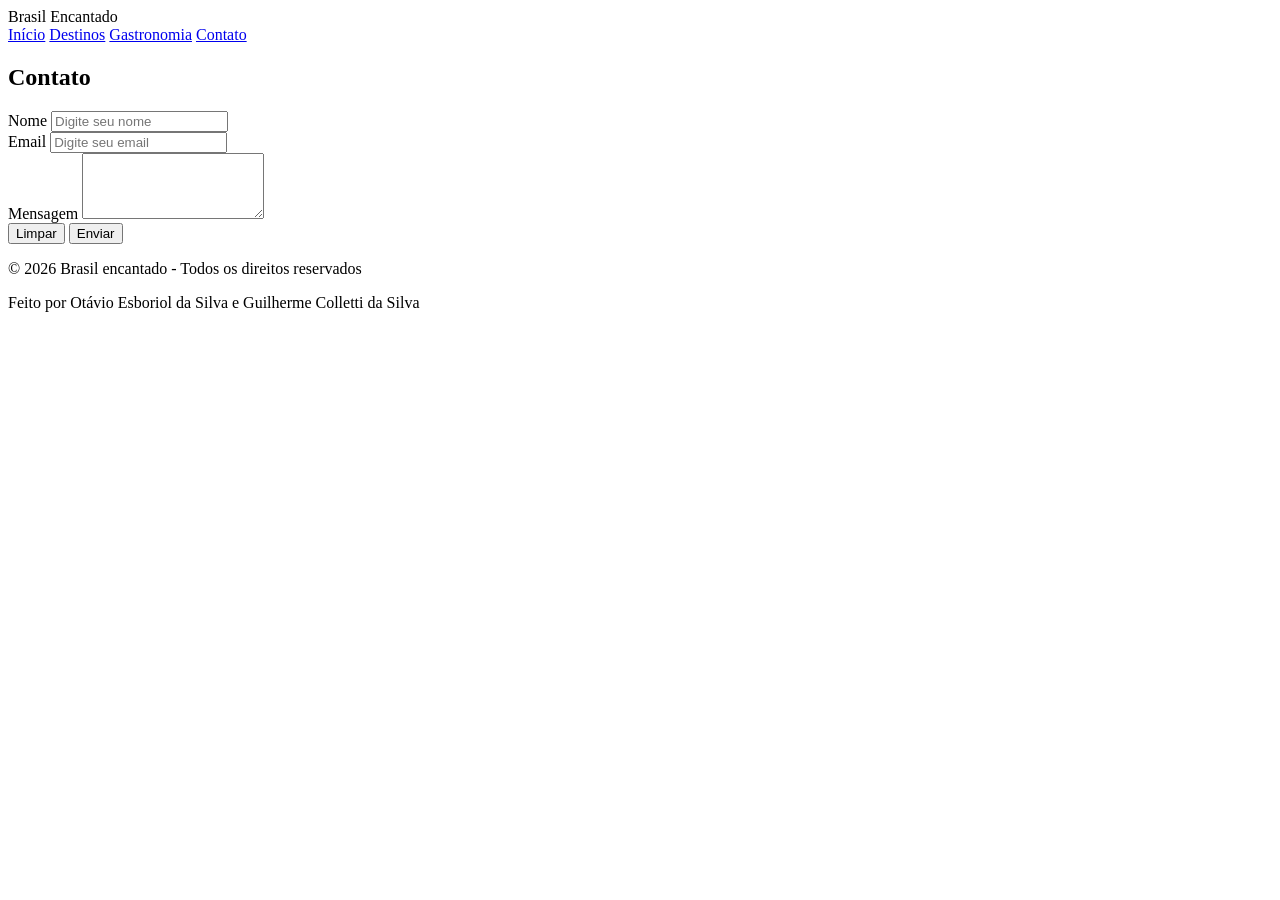
==== contato.html @ 9cb71933 "Add files via upload" ====
<!DOCTYPE html>
<html lang="pt-br">
<head>
    <meta charset="UTF-8">
    <meta name="viewport" content="width=device-width, initial-scale=1.0">
    <title>Contato - Brasil Encantado</title>
    <link rel="stylesheet" href="/ProvaP1/css/header.css">
    <link rel="stylesheet" href="/ProvaP1/css/footer.css">
    <link rel="stylesheet" href="/ProvaP1/css/style.css">
    <link rel="stylesheet" href="/ProvaP1/css/contato.css">
</head>

<body>

    <header class="nav">
        <div class="logo">Brasil Encantado</div>
        <nav class="menu">
            <a href="index.html">Início</a>
            <a href="destinos.html">Destinos</a>
            <a href="gastronomia.html">Gastronomia</a>
            <a href="contato.html" class="ativo">Contato</a>
        </nav>
    </header>

    <main>
        <div class="container">
            <form>
                <h2>Contato</h2>

                <div class="row">
                    <div class="field">
                        <label>Nome</label>
                        <input type="text" placeholder="Digite seu nome">
                    </div>

                    <div class="field">
                        <label>Email</label>
                        <input type="email" placeholder="Digite seu email">
                    </div>
                </div>

                <div class="field">
                    <label>Mensagem</label>
                    <textarea rows="4"></textarea>
                </div>

                <div class="actions">
                    <button type="reset" class="reset">Limpar</button>
                    <button type="submit" class="submit">Enviar</button>
                </div>
            </form>
        </div>
    </main>

    <!-- RODAPÉ -->
    <footer class="footer">
        <p>© 2026 Brasil encantado - Todos os direitos reservados</p>
        <p>Feito por Otávio Esboriol da Silva e Guilherme Colletti da Silva</p>
    </footer>

</body>
</html>
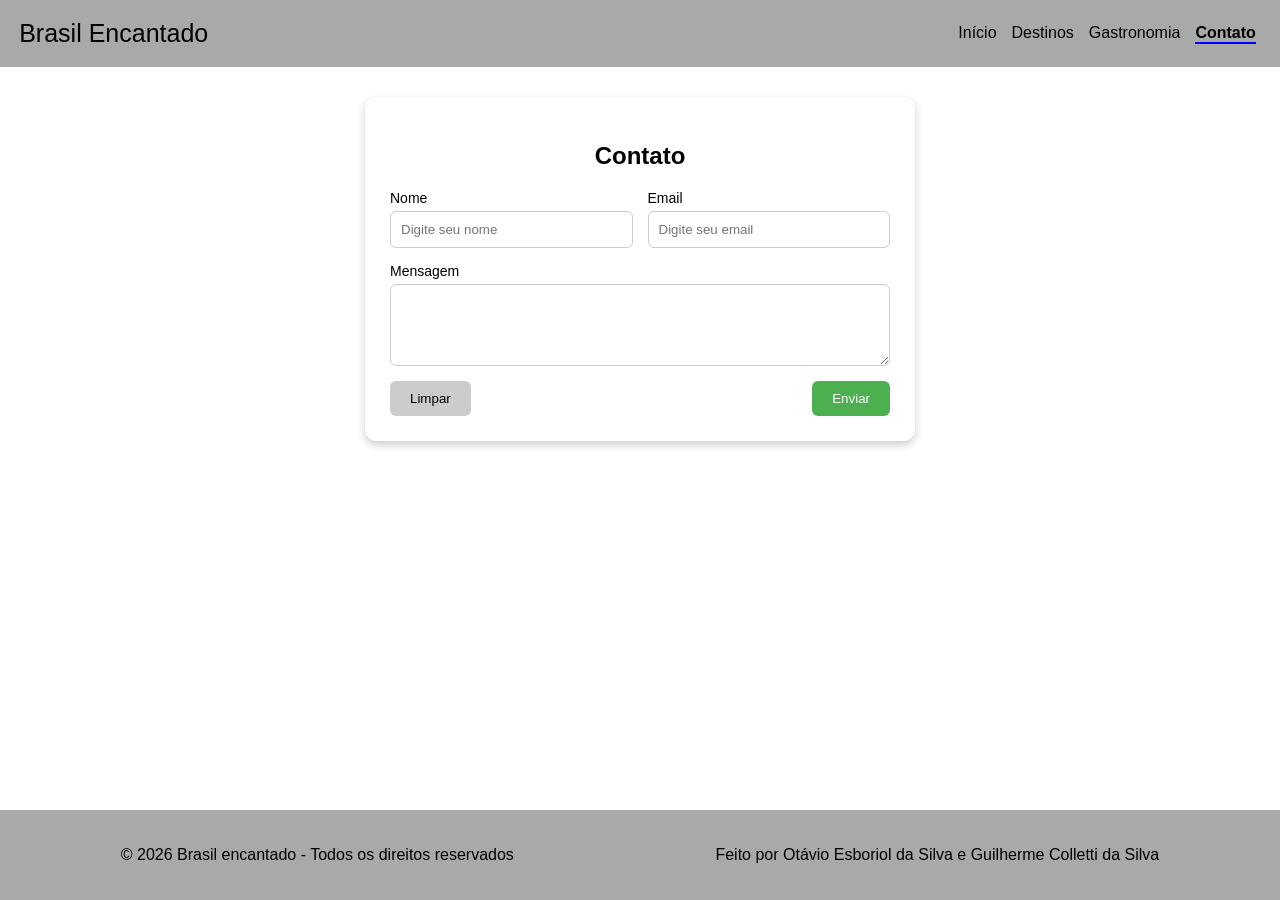
==== commit 9bbbbef0: "Add files via upload" ====
--- a/contato.html
+++ b/contato.html
@@ -4,10 +4,10 @@
     <meta charset="UTF-8">
     <meta name="viewport" content="width=device-width, initial-scale=1.0">
     <title>Contato - Brasil Encantado</title>
-    <link rel="stylesheet" href="/ProvaP1/css/header.css">
-    <link rel="stylesheet" href="/ProvaP1/css/footer.css">
-    <link rel="stylesheet" href="/ProvaP1/css/style.css">
-    <link rel="stylesheet" href="/ProvaP1/css/contato.css">
+    <link rel="stylesheet" href="css/header.css">
+    <link rel="stylesheet" href="css/footer.css">
+    <link rel="stylesheet" href="css/style.css">
+    <link rel="stylesheet" href="css/contato.css">
 </head>
 
 <body>
--- a/css/header.css
+++ b/css/header.css
@@ -0,0 +1,52 @@
+.nav {
+    display: flex;
+    justify-content: space-between;
+    align-items: center;
+    padding: 1.5%;
+    background-color: darkgrey;
+    color: black;
+}
+
+.logo {
+    font-size: 25px;
+}
+
+.menu {
+    display: flex;
+    gap: 15px;
+    padding-right: 5px;
+}
+
+.menu a {
+    text-decoration: none;
+    color: rgb(0, 0, 0);
+}
+
+.menu a:hover {
+    text-decoration: underline;
+    color: blue;
+}
+
+.ativo {
+    font-weight: bold;
+    border-bottom: 2px solid blue;
+    color: blue;
+}
+
+@media (max-width: 700px) {
+    .nav {
+        flex-direction: column;
+        gap: 10px;
+        text-align: center;
+    }
+
+    .menu {
+        flex-wrap: wrap;
+        justify-content: center;
+        gap: 10px;
+    }
+
+    .menu a {
+        padding: 5px;
+    }
+}
--- a/css/footer.css
+++ b/css/footer.css
@@ -0,0 +1,21 @@
+.footer {
+    display: flex;
+    justify-content: space-around;
+    align-items: center;
+    background-color: darkgray;
+    color: black;
+    padding: 20px;
+    margin-top: 15px;
+}
+
+.footer p{
+    color: black;
+}
+
+@media (max-width: 700px) {
+    .footer {
+        flex-direction: column;
+        text-align: center;
+        gap: 10px;
+    }
+}
--- a/css/style.css
+++ b/css/style.css
@@ -0,0 +1,4 @@
+body{
+    margin: 0px;
+    font-family: Arial, Helvetica, sans-serif;
+}
--- a/css/contato.css
+++ b/css/contato.css
@@ -0,0 +1,106 @@
+body {
+    display: flex;
+    flex-direction: column;
+    min-height: 100vh;
+}
+
+main {
+    flex: 1;
+}
+
+.container {
+    display: flex;
+    justify-content: center;
+    align-items: center;
+    margin-top: 30px;
+}
+
+/* FORM */
+form {
+    background-color: #fff;
+    padding: 25px;
+    border-radius: 12px;
+    width: 100%;
+    max-width: 500px;
+    box-shadow: 0 4px 10px rgba(0,0,0,0.2);
+}
+
+form h2 {
+    text-align: center;
+    margin-bottom: 20px;
+}
+
+/* LINHA */
+.row {
+    display: flex;
+    gap: 15px;
+}
+
+/* CAMPOS */
+.field {
+    display: flex;
+    flex-direction: column;
+    margin-bottom: 15px;
+    flex: 1;
+}
+
+.field label {
+    margin-bottom: 5px;
+    font-size: 14px;
+}
+
+/* INPUTS */
+.field input,
+.field textarea {
+    padding: 10px;
+    border-radius: 6px;
+    border: 1px solid #ccc;
+    outline: none;
+}
+
+/* foco (detalhe bonito) */
+.field input:focus,
+.field textarea:focus {
+    border-color: #666;
+}
+
+/* BOTÕES */
+.actions {
+    display: flex;
+    justify-content: space-between;
+    margin-top: 15px;
+}
+
+.actions button {
+    padding: 10px 20px;
+    border-radius: 6px;
+    border: none;
+    cursor: pointer;
+}
+
+/* BOTÃO ENVIAR */
+.submit {
+    background-color: #4CAF50;
+    color: white;
+}
+
+.submit:hover {
+    background-color: #45a049;
+}
+
+/* BOTÃO LIMPAR */
+.reset {
+    background-color: #ccc;
+}
+
+.reset:hover {
+    background-color: #e53935;
+    color: white;
+}
+
+/* RESPONSIVO */
+@media (max-width: 600px) {
+    .row {
+        flex-direction: column;
+    }
+}
